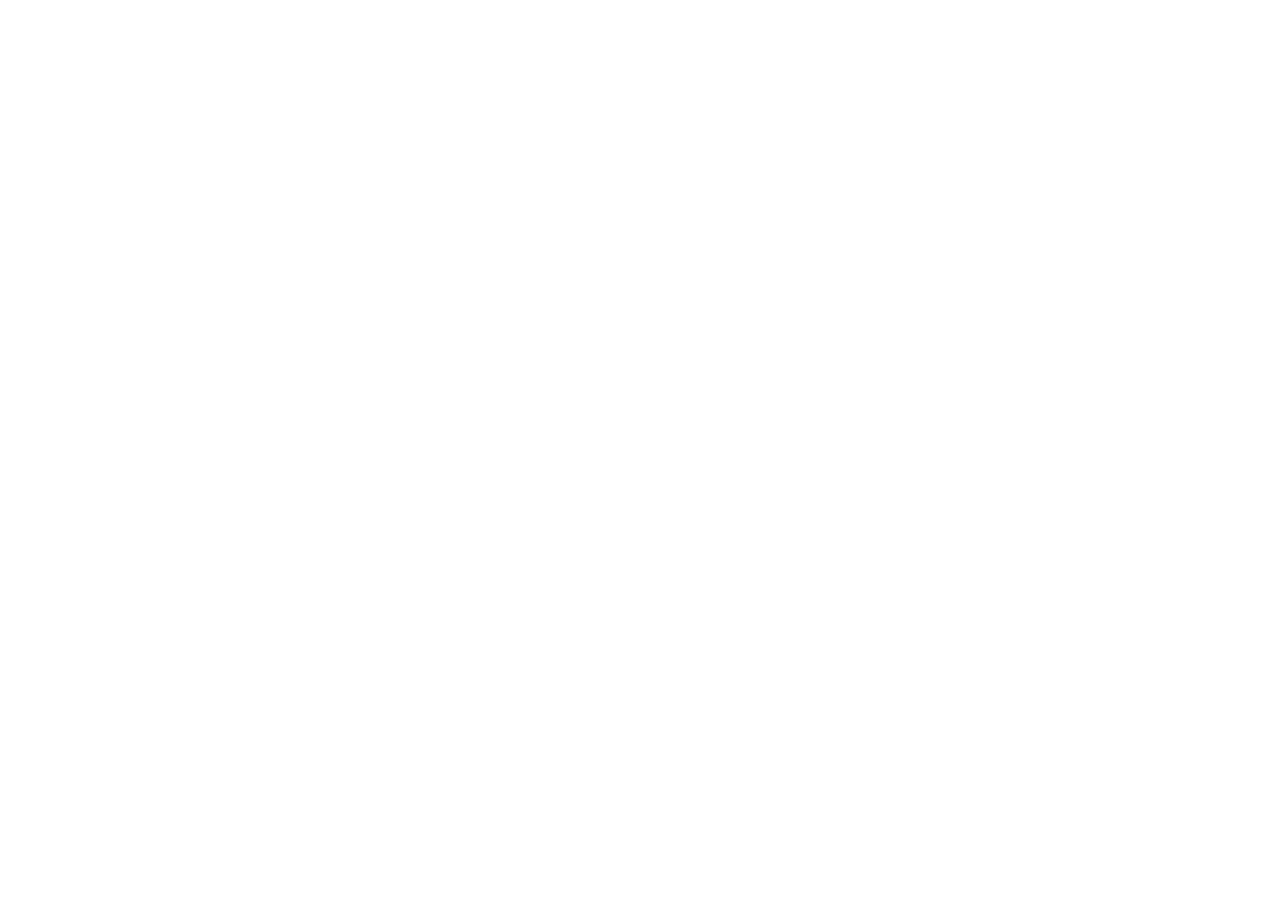
==== index.html @ ea651efe "index file, first commit" ====
<!DOCTYPE html>
<html lang="en">
  <head>
    <meta charset="UTF-8" />
    <meta name="viewport" content="width=device-width, initial-scale=1.0" />
    <title>Document</title>
  </head>
  <body></body>
</html>
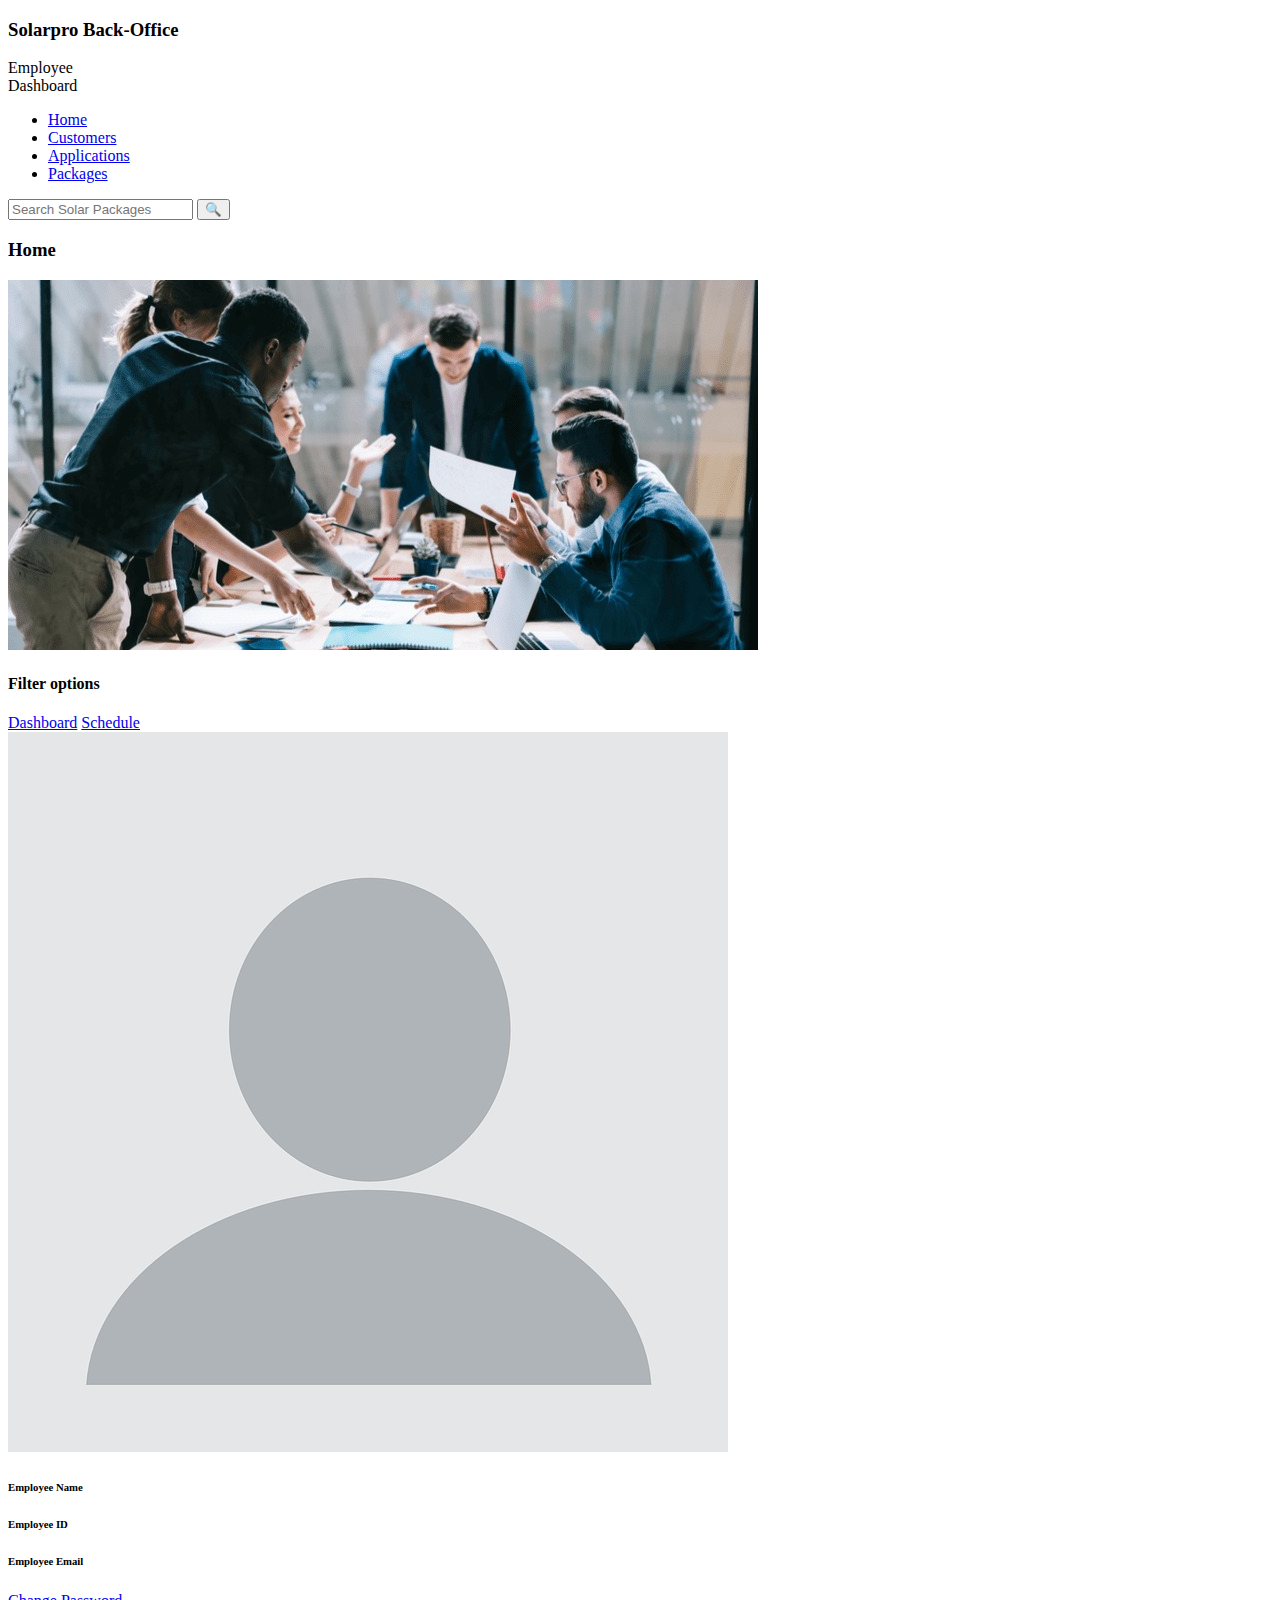
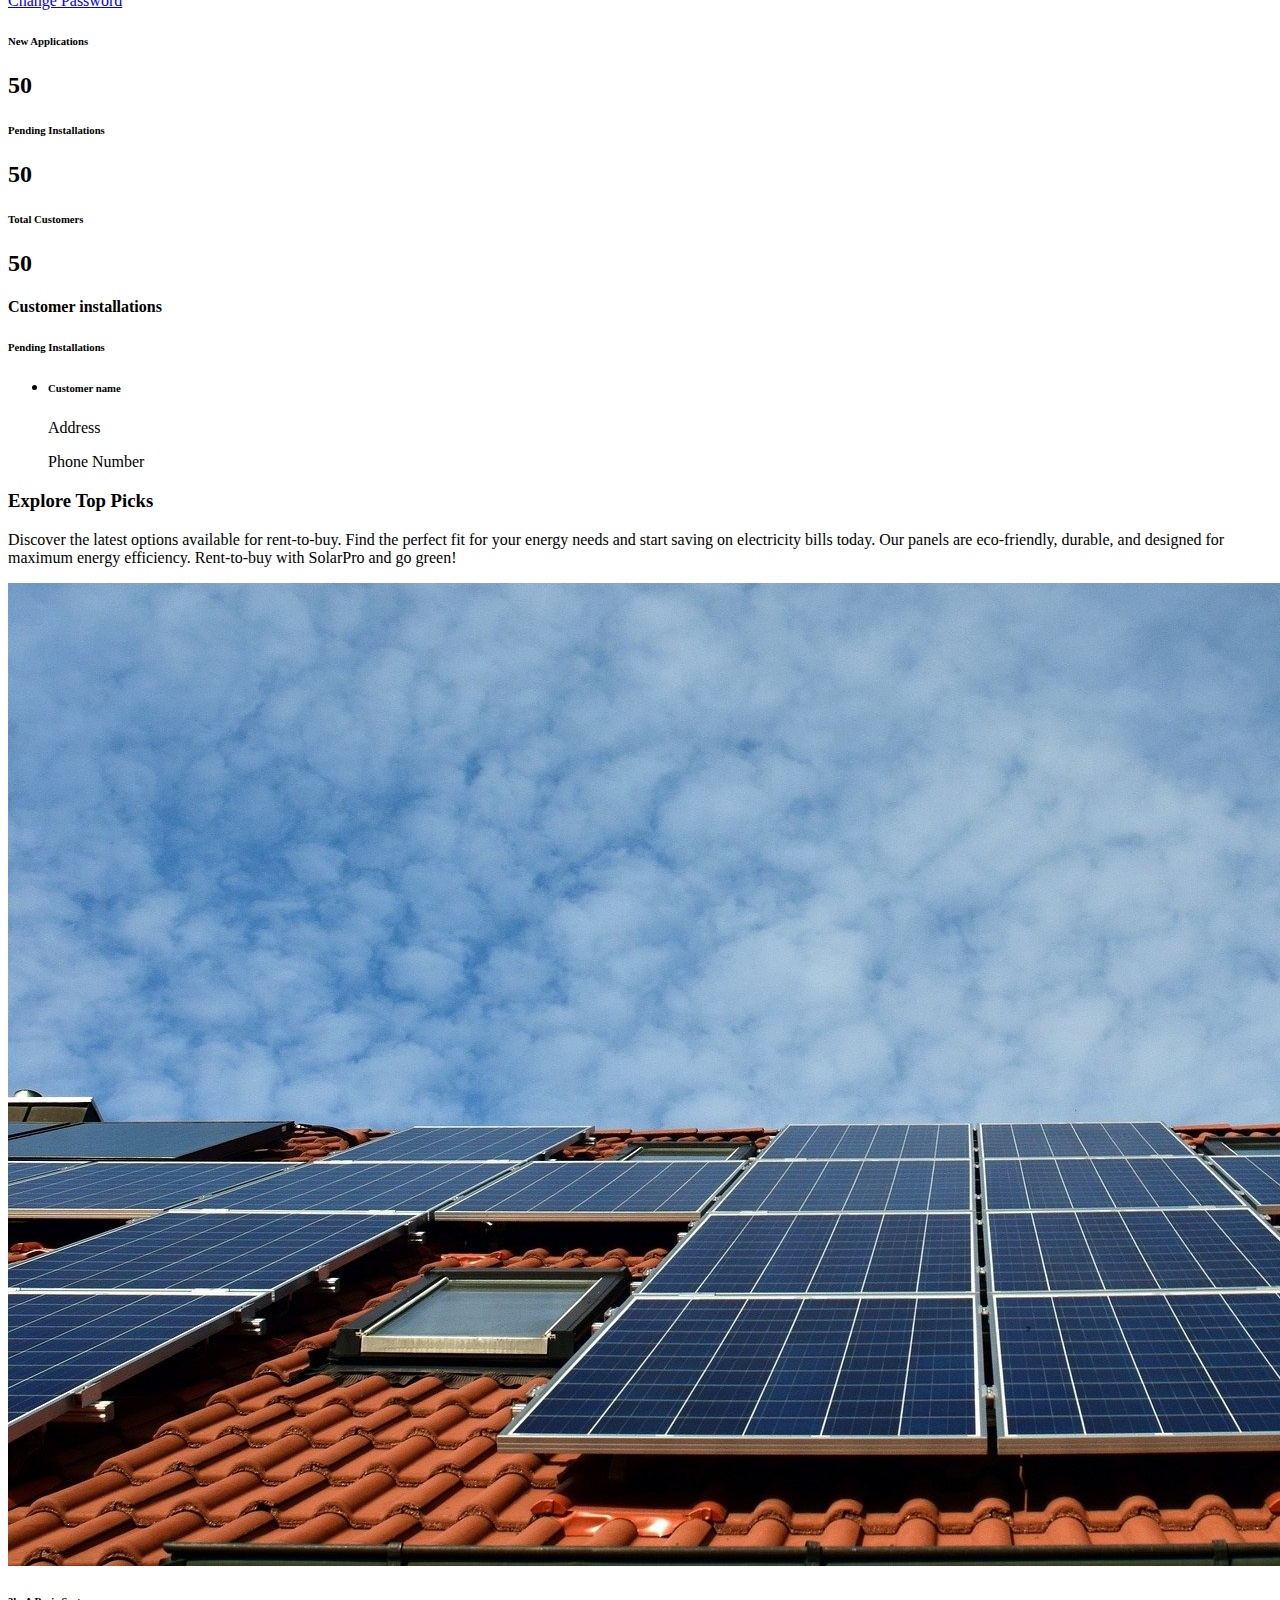
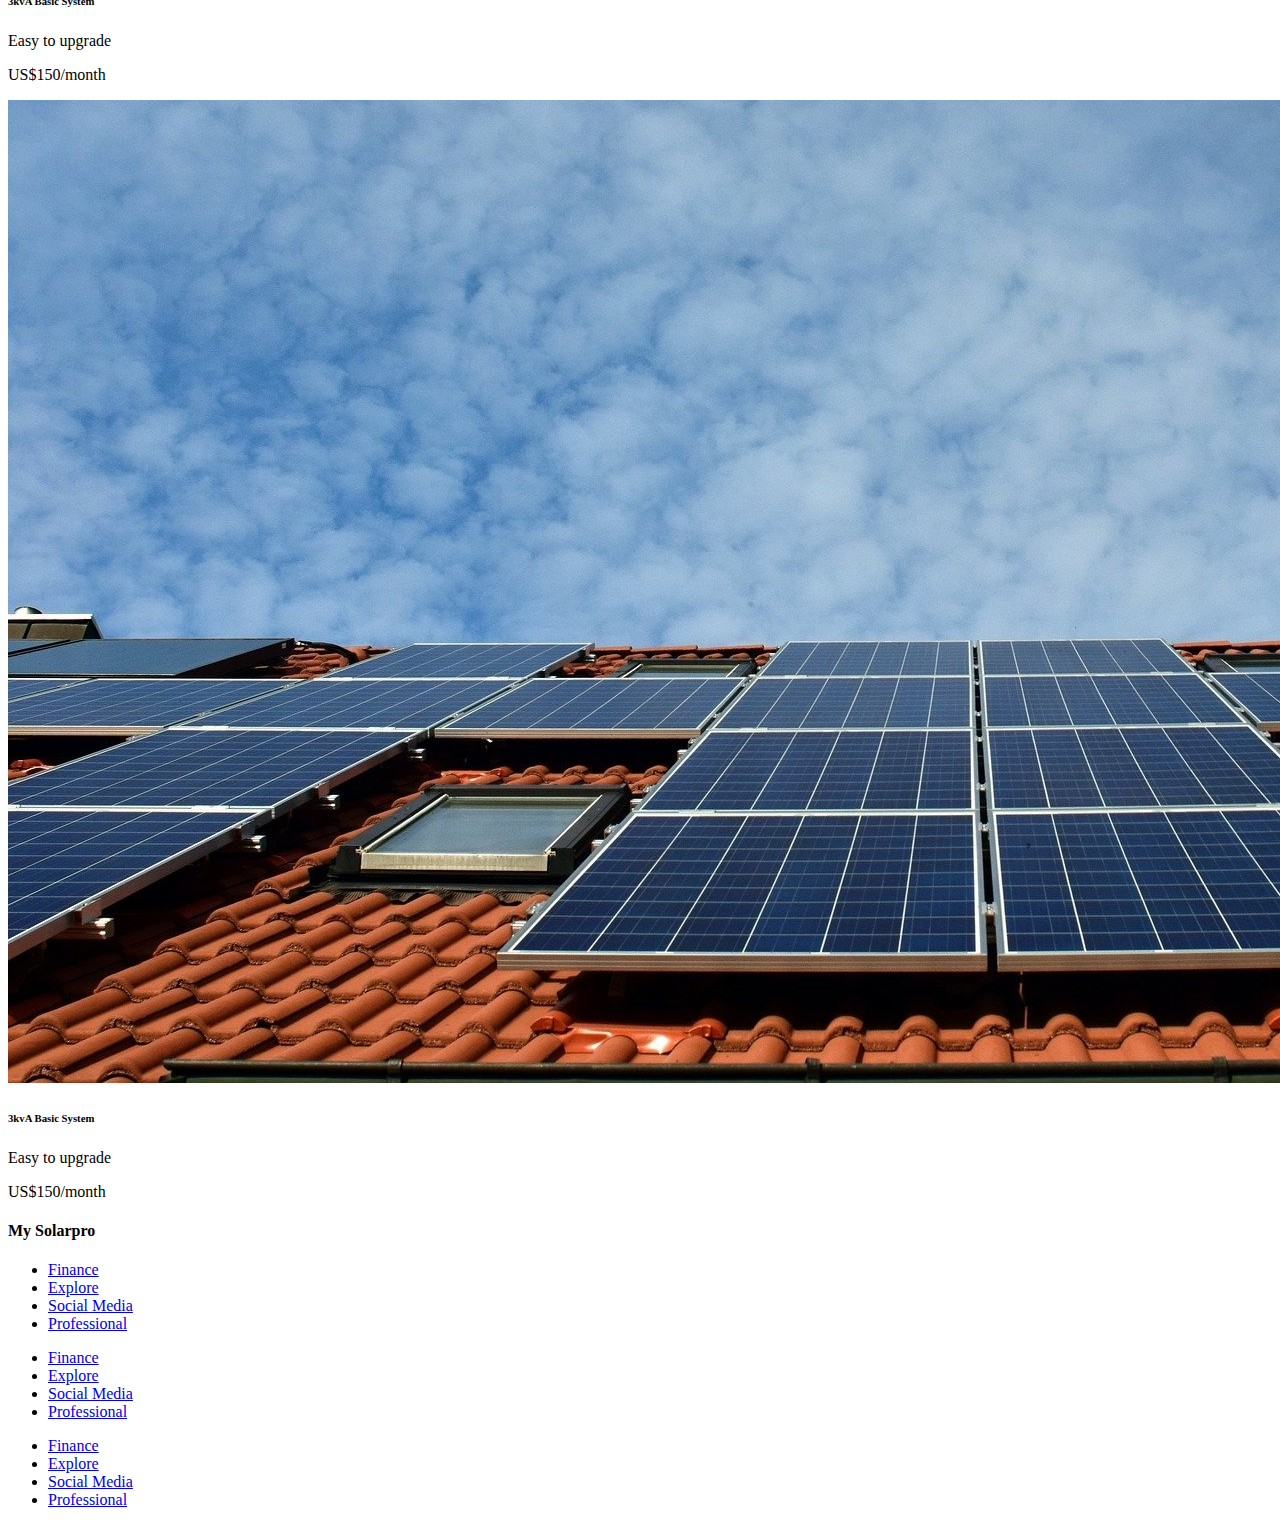
==== commit b5f910ca: "Upgrades" ====
--- a/index.html
+++ b/index.html
@@ -3,7 +3,172 @@
   <head>
     <meta charset="UTF-8" />
     <meta name="viewport" content="width=device-width, initial-scale=1.0" />
-    <title>Document</title>
+    <link rel="stylesheet" href="assets/css/style.css" />
+    <link
+      rel="stylesheet"
+      href="https://cdnjs.cloudflare.com/ajax/libs/font-awesome/5.15.4/css/all.min.css"
+      integrity="sha512-1ycn6IcaQQ40/MKBW2W4Rhis/DbILU74C1vSrLJxCq57o941Ym01SwNsOMqvEBFlcgUa6xLiPY/NS5R+E6ztJQ=="
+      crossorigin="anonymous"
+      referrerpolicy="no-referrer"
+    />
+    <link
+      rel="shortcut icon"
+      href="assets/images/favicon.ico"
+      type="image/x-icon"
+    />
+    <script src="assets/js/script.js" type="text/javascript"></script>
+    <title>Back-Office | Dashboard</title>
   </head>
-  <body></body>
+  <body>
+    <header>
+      <h3>Solarpro Back-Office</h3>
+      <nav>
+        <span
+          >Employee <br />
+          Dashboard</span
+        >
+        <ul>
+          <li><a href="index.html">Home</a></li>
+          <li><a href="customers.html">Customers</a></li>
+          <li><a href="apps.html">Applications</a></li>
+          <li><a href="packages.html">Packages</a></li>
+        </ul>
+        <form action="">
+          <input
+            type="search"
+            name="search"
+            id="search"
+            placeholder="Search Solar Packages"
+          />
+          <input type="submit" class="search" value="🔍" />
+        </form>
+      </nav>
+    </header>
+    <main>
+      <section class="head">
+        <div class="container">
+          <div class="employee-name">
+            <h3>Home</h3>
+          </div>
+          <div class="image-container">
+            <img
+              src="Assets/images/photo_group-of-employees-working.jpg"
+              alt="An image of a solar farm"
+            />
+          </div>
+        </div>
+      </section>
+
+      <!--Options-->
+      <section class="options">
+        <div class="package-header">
+          <h4>Filter options</h4>
+          <div class="filters">
+            <a href="#" class="button">Dashboard</a>
+            <a href="#" class="button">Schedule</a>
+          </div>
+        </div>
+        <div class="main-section">
+          <div class="filter-options">
+            <div class="container">
+              <img
+                src="Assets/images/blank-profile-picture-973460_960.jpg"
+                alt="employee profile picture"
+                class="profile-photo"
+              />
+              <h6>Employee Name</h6>
+              <h6>Employee ID</h6>
+              <h6>Employee Email</h6>
+              <a href="#" class="btn">Change Password</a>
+            </div>
+          </div>
+          <div class="employee-main">
+            <div class="dashboard">
+              <div class="card">
+                <h6>New Applications</h6>
+                <h2>50</h2>
+              </div>
+              <div class="card">
+                <h6>Pending Installations</h6>
+                <h2>50</h2>
+              </div>
+              <div class="card">
+                <h6>Total Customers</h6>
+                <h2>50</h2>
+              </div>
+            </div>
+            <div class="schedule">
+              <div class="installations">
+                <h4>Customer installations</h4>
+                <div class="pending-installations">
+                  <h6>Pending Installations</h6>
+                  <ul>
+                    <li>
+                      <h6>Customer name</h6>
+                      <p>Address</p>
+                      <p>Phone Number</p>
+                    </li>
+                  </ul>
+                </div>
+              </div>
+            </div>
+          </div>
+        </div>
+      </section>
+    </main>
+    <footer>
+      <div class="main-section">
+        <div class="text">
+          <h3>Explore Top Picks</h3>
+          <p>
+            Discover the latest options available for rent-to-buy. Find the
+            perfect fit for your energy needs and start saving on electricity
+            bills today. Our panels are eco-friendly, durable, and designed for
+            maximum energy efficiency. Rent-to-buy with SolarPro and go green!
+          </p>
+        </div>
+        <div class="cards">
+          <div class="card">
+            <img
+              src="Assets/images/solar-system-2939560_1920.jpg"
+              alt="Solar panels on a roof"
+            />
+            <h6>3kvA Basic System</h6>
+            <p>Easy to upgrade</p>
+            <p class="price">US$150/month</p>
+          </div>
+          <div class="card">
+            <img
+              src="Assets/images/solar-system-2939560_1920.jpg"
+              alt="Solar panels on a roof"
+            />
+            <h6>3kvA Basic System</h6>
+            <p>Easy to upgrade</p>
+            <p class="price">US$150/month</p>
+          </div>
+        </div>
+      </div>
+      <div class="footer-menu">
+        <h4>My Solarpro</h4>
+        <ul>
+          <li><a href="#">Finance</a></li>
+          <li><a href="#">Explore</a></li>
+          <li><a href="#">Social Media</a></li>
+          <li><a href="#">Professional</a></li>
+        </ul>
+        <ul>
+          <li><a href="#">Finance</a></li>
+          <li><a href="#">Explore</a></li>
+          <li><a href="#">Social Media</a></li>
+          <li><a href="#">Professional</a></li>
+        </ul>
+        <ul>
+          <li><a href="#">Finance</a></li>
+          <li><a href="#">Explore</a></li>
+          <li><a href="#">Social Media</a></li>
+          <li><a href="#">Professional</a></li>
+        </ul>
+      </div>
+    </footer>
+  </body>
 </html>
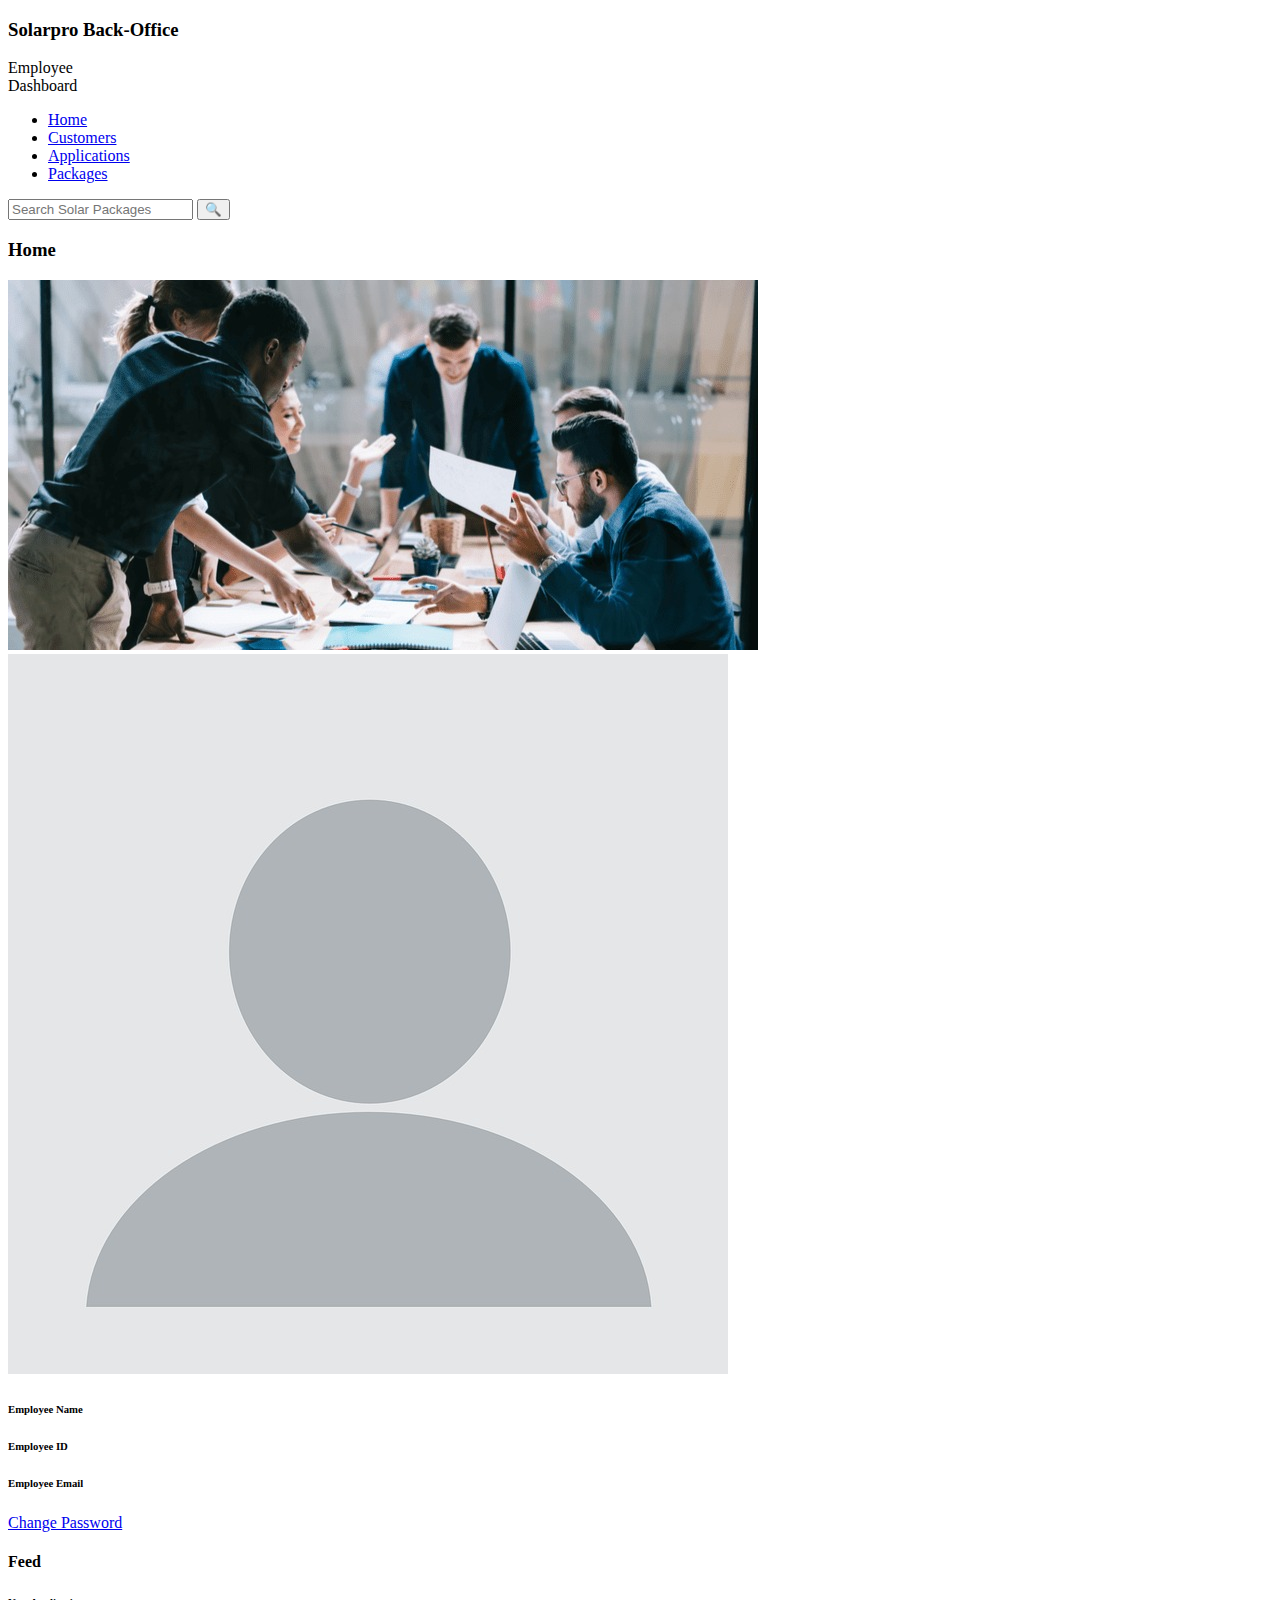
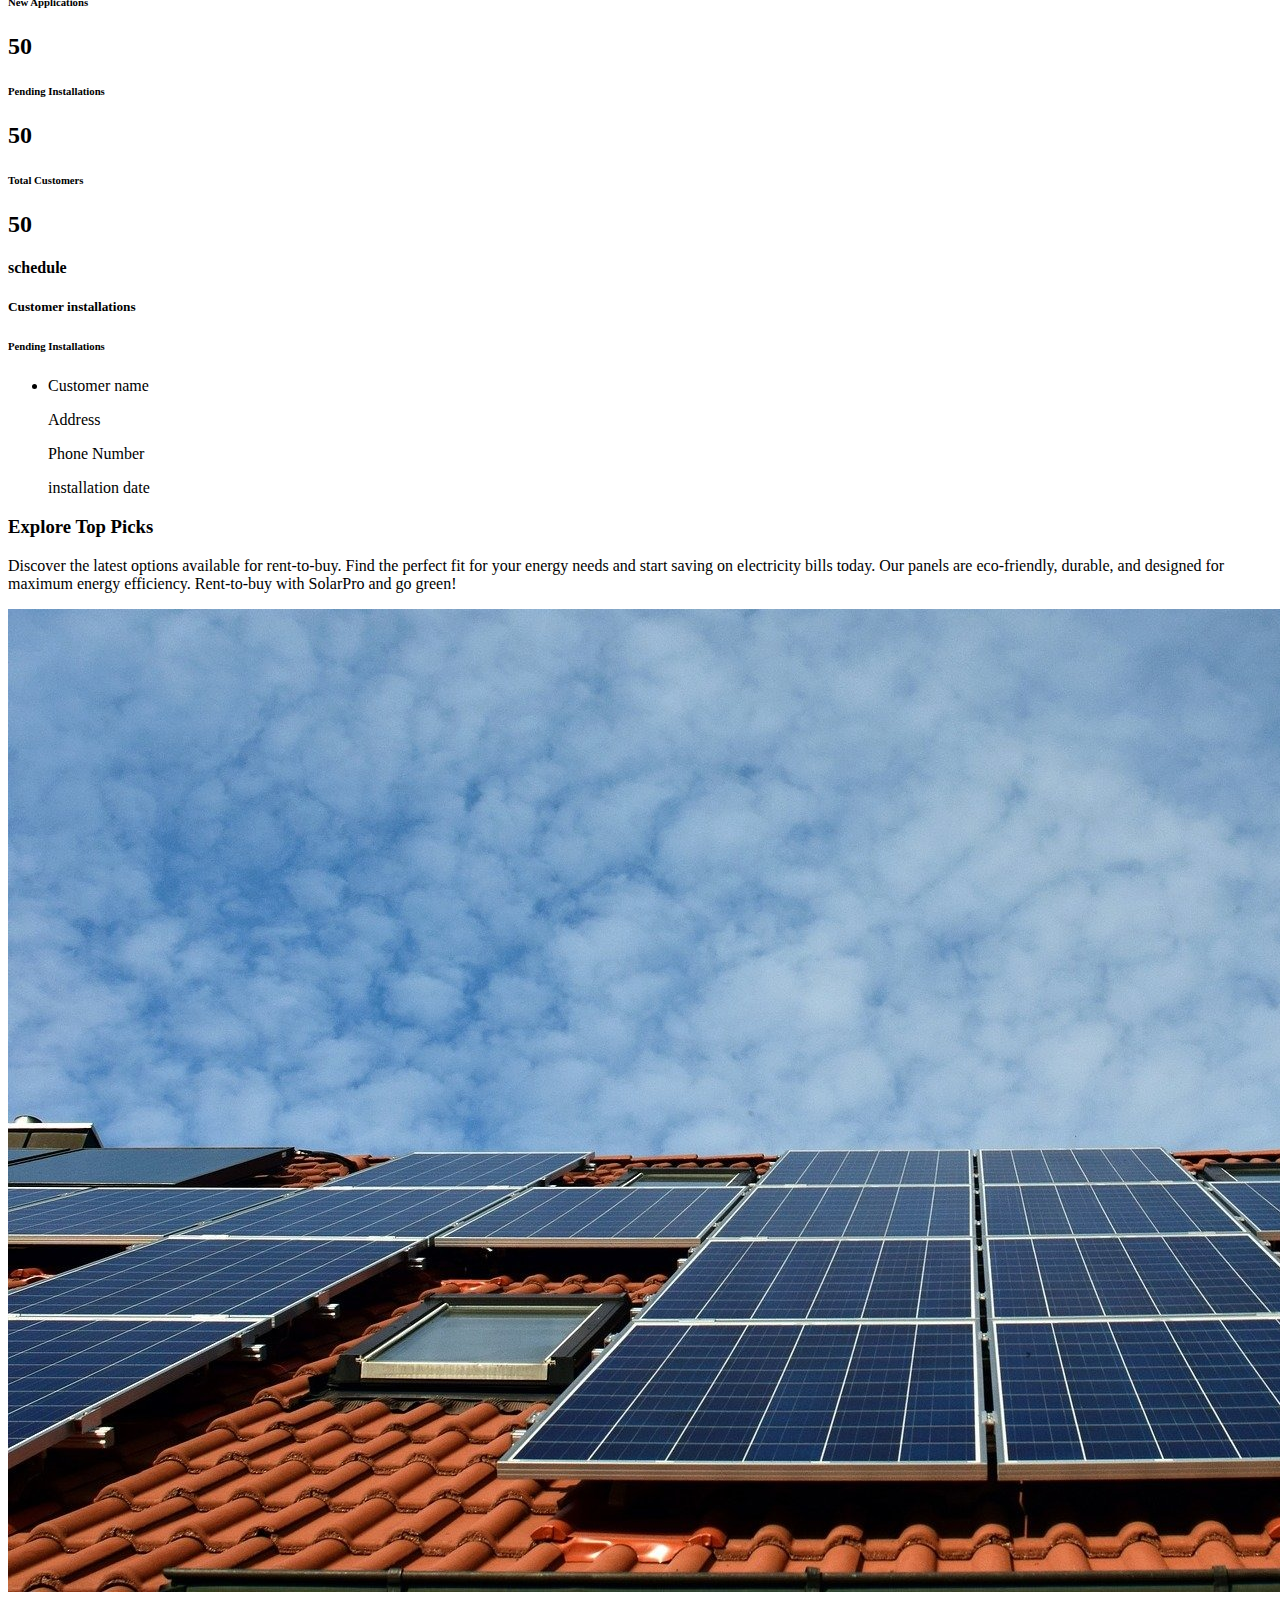
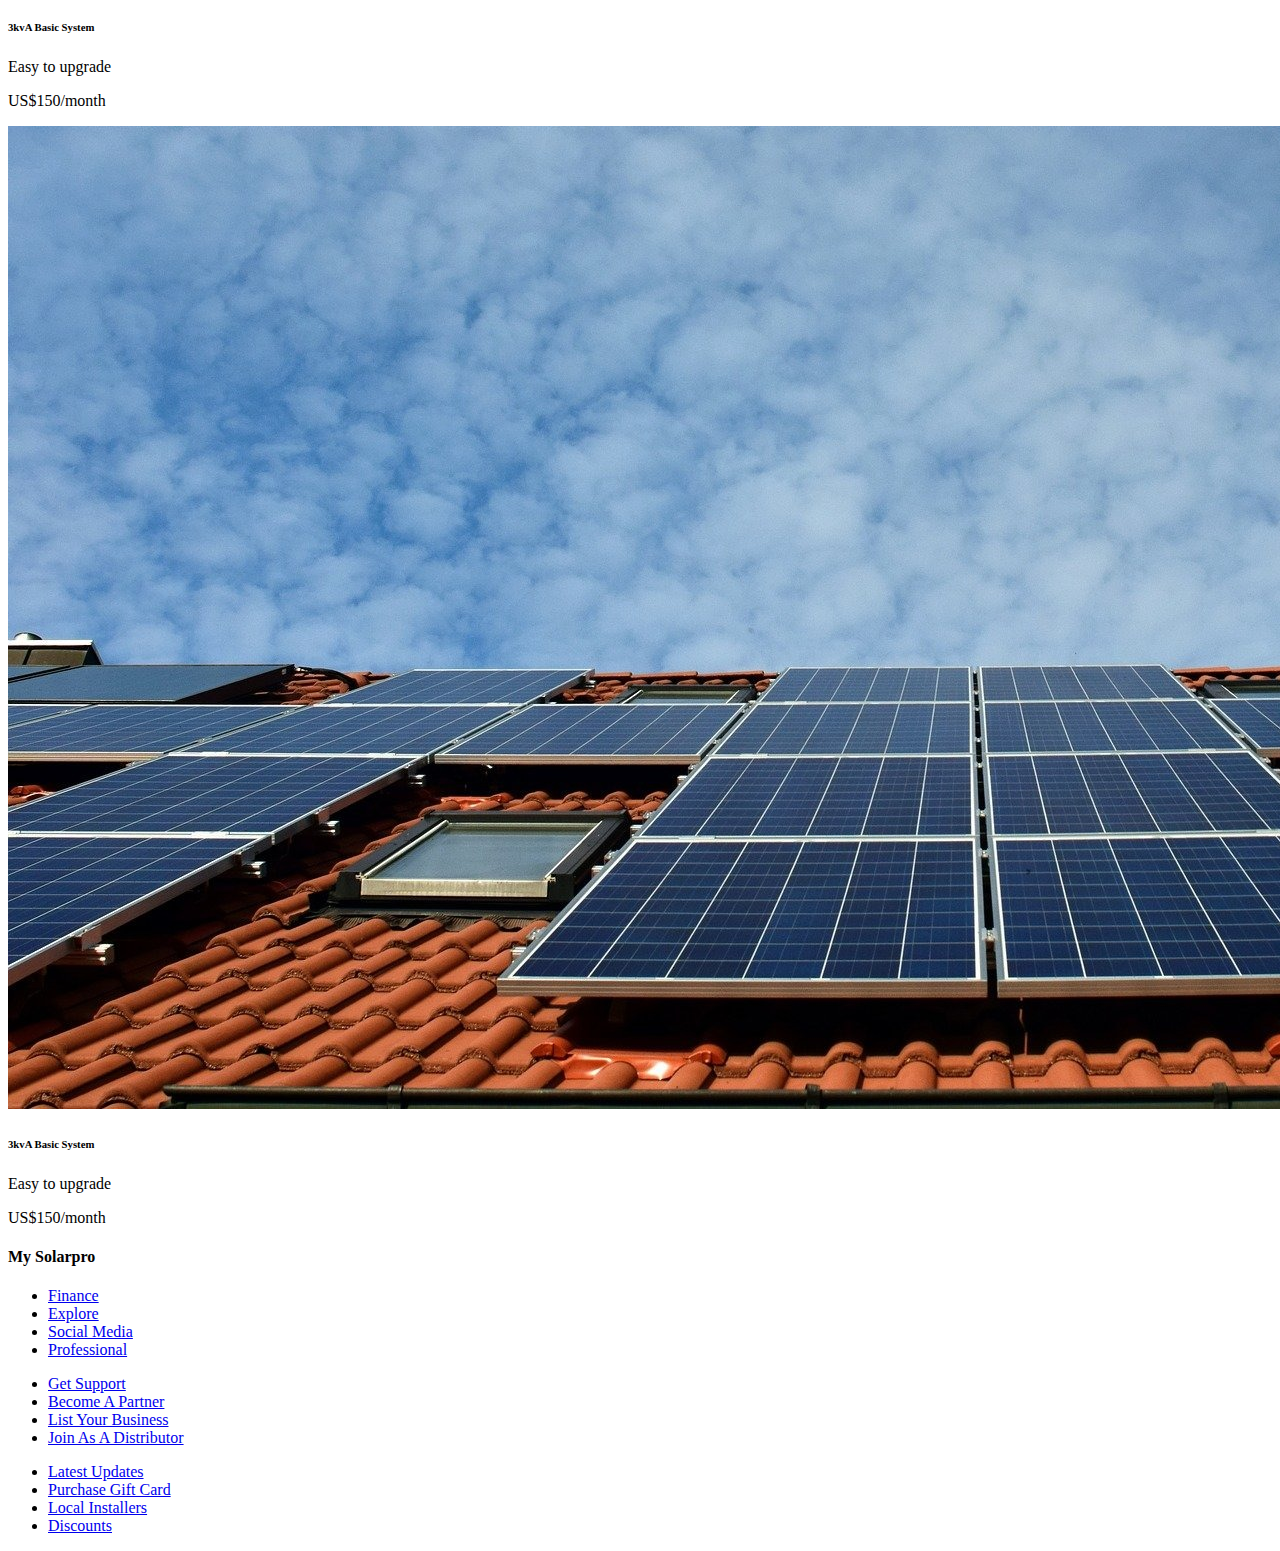
==== commit 1fa3d8d9: "Finalized employee Screens" ====
--- a/index.html
+++ b/index.html
@@ -61,13 +61,6 @@
 
       <!--Options-->
       <section class="options">
-        <div class="package-header">
-          <h4>Filter options</h4>
-          <div class="filters">
-            <a href="#" class="button">Dashboard</a>
-            <a href="#" class="button">Schedule</a>
-          </div>
-        </div>
         <div class="main-section">
           <div class="filter-options">
             <div class="container">
@@ -83,7 +76,8 @@
             </div>
           </div>
           <div class="employee-main">
-            <div class="dashboard">
+            <h4>Feed</h4>
+            <div id="dash" class="dashboard content active">
               <div class="card">
                 <h6>New Applications</h6>
                 <h2>50</h2>
@@ -97,16 +91,18 @@
                 <h2>50</h2>
               </div>
             </div>
-            <div class="schedule">
+            <h4>schedule</h4>
+            <div id="schedule" class="schedule content">
               <div class="installations">
-                <h4>Customer installations</h4>
+                <h5>Customer installations</h5>
                 <div class="pending-installations">
                   <h6>Pending Installations</h6>
                   <ul>
                     <li>
-                      <h6>Customer name</h6>
+                      <p class="cust-name">Customer name</p>
                       <p>Address</p>
                       <p>Phone Number</p>
+                      <p>installation date</p>
                     </li>
                   </ul>
                 </div>
@@ -157,16 +153,16 @@
           <li><a href="#">Professional</a></li>
         </ul>
         <ul>
-          <li><a href="#">Finance</a></li>
-          <li><a href="#">Explore</a></li>
-          <li><a href="#">Social Media</a></li>
-          <li><a href="#">Professional</a></li>
+          <li><a href="#">Get Support</a></li>
+          <li><a href="#">Become A Partner</a></li>
+          <li><a href="#">List Your Business</a></li>
+          <li><a href="#">Join As A Distributor</a></li>
         </ul>
         <ul>
-          <li><a href="#">Finance</a></li>
-          <li><a href="#">Explore</a></li>
-          <li><a href="#">Social Media</a></li>
-          <li><a href="#">Professional</a></li>
+          <li><a href="#">Latest Updates</a></li>
+          <li><a href="#">Purchase Gift Card</a></li>
+          <li><a href="#">Local Installers</a></li>
+          <li><a href="#">Discounts</a></li>
         </ul>
       </div>
     </footer>
